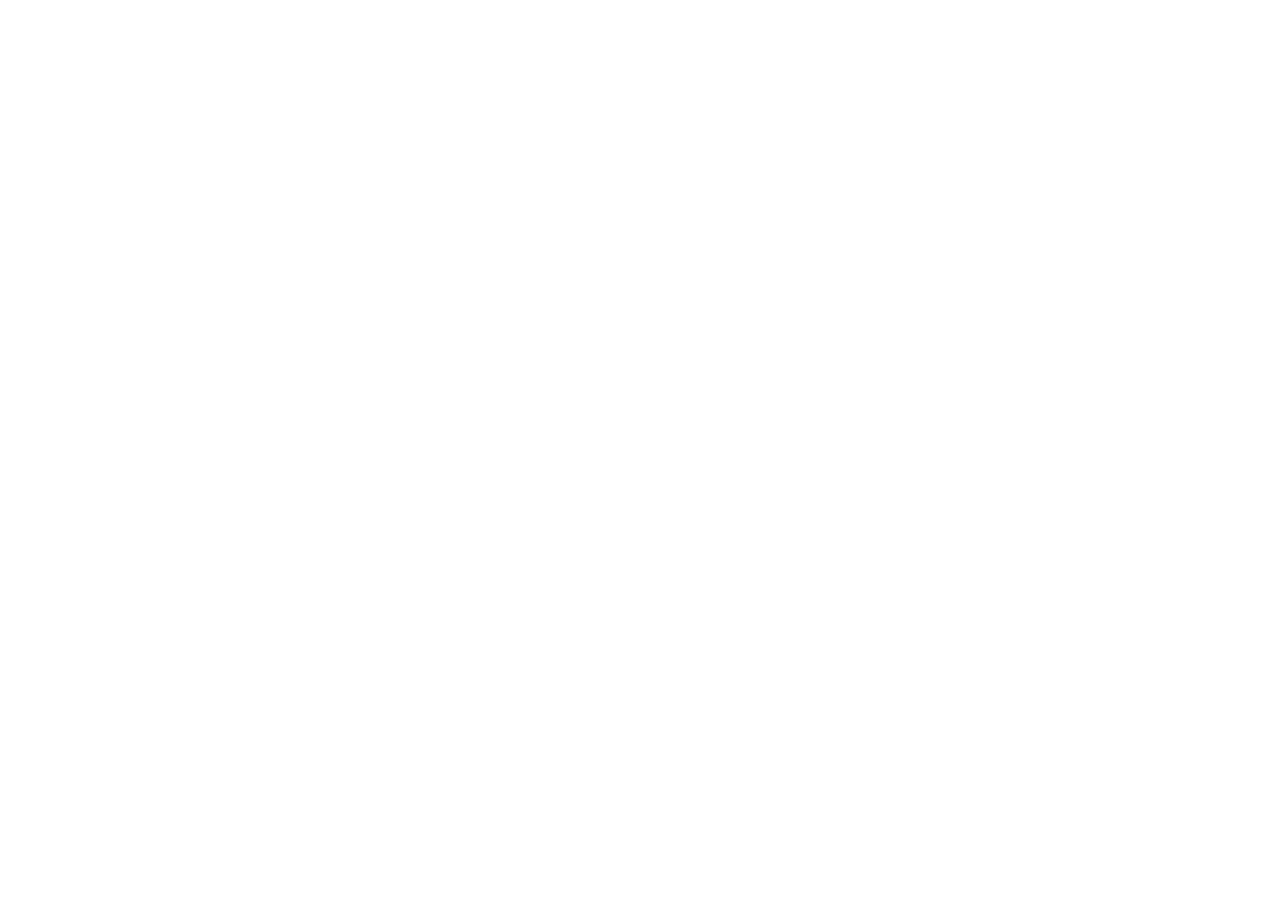
==== statics/franco.html @ 73cf5022 "initial commit, basic functionality" ====
<!DOCTYPE html>
<html>
  <head>
    <meta charset="utf-8">
    <meta name="viewport" content="width=device-width, initial-scale=1">
    <title>Hello Bulma!</title>
    <link rel="stylesheet" href="https://cdnjs.cloudflare.com/ajax/libs/bulma/0.7.4/css/bulma.min.css">
    <link rel="stylesheet" href="../assets/style.css">
    <script defer src="https://use.fontawesome.com/releases/v5.3.1/js/all.js"></script>

  </head>
<body>
  <p id="loading">loading...</p>
  <div id="images">
    <div class="lighten">
      <img src="https://s3-us-west-2.amazonaws.com/s.cdpn.io/593507/lighten1.jpg" alt="" />
      <img src="https://s3-us-west-2.amazonaws.com/s.cdpn.io/593507/lighten2.jpg" alt="" />
      <img src="https://s3-us-west-2.amazonaws.com/s.cdpn.io/593507/lighten3.jpg" alt="" />
      <img src="https://s3-us-west-2.amazonaws.com/s.cdpn.io/593507/lighten4.jpg" alt="" />
    </div>
    <div class="normal">
      <img src="https://s3-us-west-2.amazonaws.com/s.cdpn.io/593507/normal1.jpg" alt="" />
      <img src="https://s3-us-west-2.amazonaws.com/s.cdpn.io/593507/normal2.jpg" alt="" />
      <img src="https://s3-us-west-2.amazonaws.com/s.cdpn.io/593507/normal3.jpg" alt="" />
      <img src="https://s3-us-west-2.amazonaws.com/s.cdpn.io/593507/normal4.jpg" alt="" />
    </div>
    <nav>
      <ul>
        <li class="pre"></li>
        <li class="next"></li>
      </ul>
    </nav>
  </div>
  
</body>
<script src="../assets/script.js"></script>
</html>
---- assets/style.css ----
*{
  margin: 0;
  padding: 0;
}

.tac {
  text-align: center;
}


#loading{
  color: #fff;
  position: absolute;
  letter-spacing: 3px;
  width: 10em;
  line-height: 2em;
  top: calc(50% - 1em) ;
  left: calc(50% - 5em);
  z-index: 2;
  text-align: center;
}

.loading-done{
  display: none;
}

#images{
  position: absolute;
  width: 600px;
  left: calc(50% - 300px);
}

.canvas{
  position: relative;
  display:block;
  overflow: hidden;
}


#images img{
  display: none;
  vertical-align: bottom;
}

canvas{
  vertical-align: bottom;
  position: absolute;
}

nav ul{
  height: 0;
  margin: 0;
}


nav li {
  position: absolute;
  width: 25px;
  height: 25px;
  opacity: .3;
  list-style: none;
  top: calc(50% - 12px);
  z-index: 100;
  transition: opacity .3s;
}

nav li:hover{
  opacity: .7;
}

.pre.after-loading{
  left: -40px;
  -webkit-transform: rotate(-45deg);
  transform: rotate(-45deg);
  border-top: 2px solid #fff;
  border-left: 2px solid #fff;
}

.next.after-loading{
  -webkit-transform: rotate(45deg);
  transform: rotate(45deg);
  border-top: 2px solid #fff;
  border-right: 2px solid #fff;
  right: -40px;
}
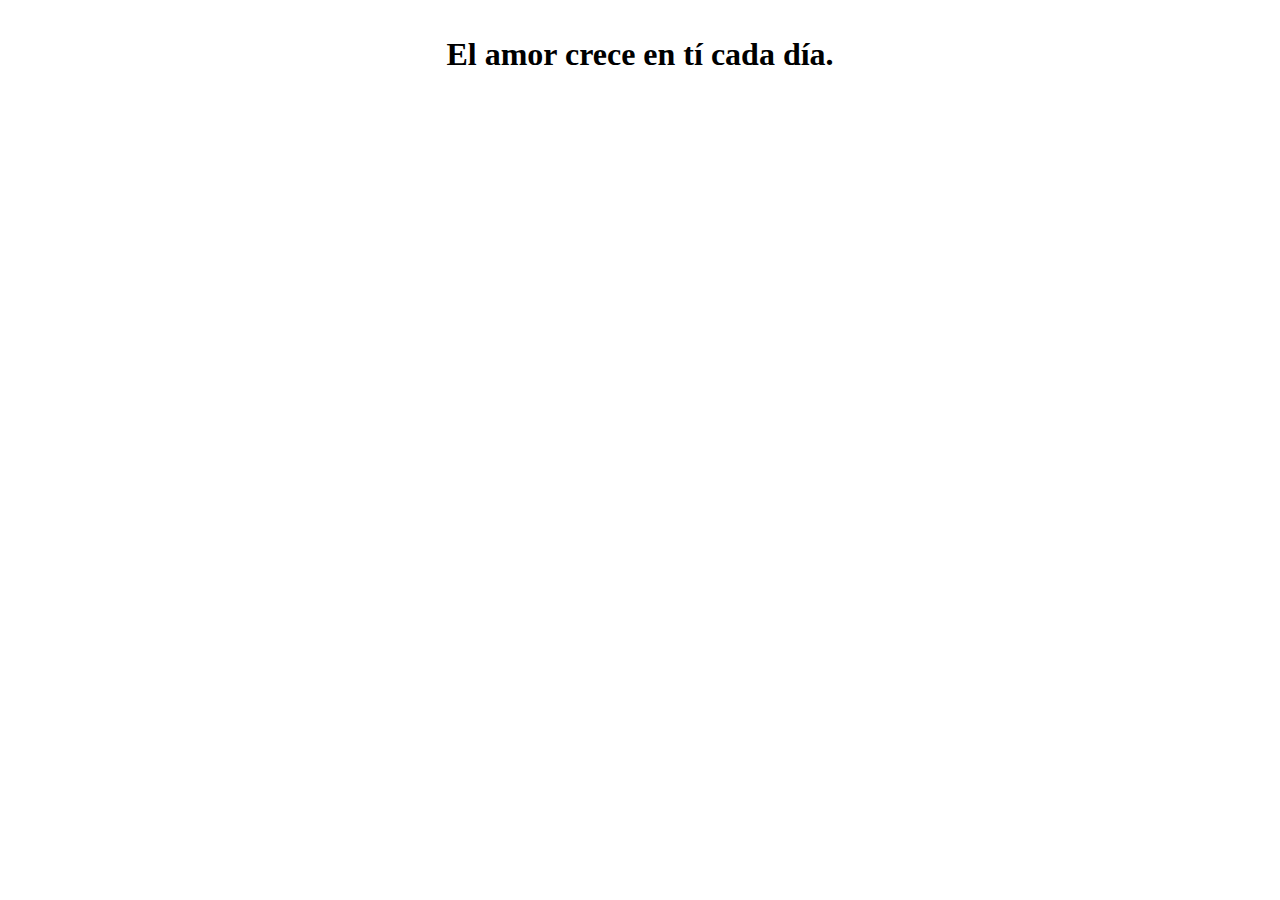
==== commit 78348469: "kinda did a lot" ====
--- a/statics/franco.html
+++ b/statics/franco.html
@@ -10,19 +10,28 @@
 
   </head>
 <body>
+  
   <p id="loading">loading...</p>
+  <section class="hero is-primary is-fullheight">
+      
+    <div class="container">
+    <div class="centerfix">
+      <br>
+      <br>
+        <h1 class="title tac">El amor crece en tí cada día.</h1>
+    </div>
   <div id="images">
     <div class="lighten">
-      <img src="https://s3-us-west-2.amazonaws.com/s.cdpn.io/593507/lighten1.jpg" alt="" />
+      <img src="https://papers.co/wp-content/uploads/papers.co-nk52-night-sky-star-starry-romantic-blue-1-wallpaper.jpg" alt="" />
       <img src="https://s3-us-west-2.amazonaws.com/s.cdpn.io/593507/lighten2.jpg" alt="" />
-      <img src="https://s3-us-west-2.amazonaws.com/s.cdpn.io/593507/lighten3.jpg" alt="" />
-      <img src="https://s3-us-west-2.amazonaws.com/s.cdpn.io/593507/lighten4.jpg" alt="" />
+      <img src="https://encrypted-tbn0.gstatic.com/images?q=tbn:ANd9GcTzMkAOHwryFUIrQTM-ih5YpUuaaYyjZ2yodfjhq8HXVLDekOnq" alt="" />
+      <img src="https://instagram.ftgz1-1.fna.fbcdn.net/vp/cc4e5d8bdeeaeb3dffdbb9001a172677/5D6636AA/t51.2885-15/e35/59064770_378758029398770_4007621298409408081_n.jpg?_nc_ht=instagram.ftgz1-1.fna.fbcdn.net" alt="" />
     </div>
     <div class="normal">
-      <img src="https://s3-us-west-2.amazonaws.com/s.cdpn.io/593507/normal1.jpg" alt="" />
-      <img src="https://s3-us-west-2.amazonaws.com/s.cdpn.io/593507/normal2.jpg" alt="" />
-      <img src="https://s3-us-west-2.amazonaws.com/s.cdpn.io/593507/normal3.jpg" alt="" />
-      <img src="https://s3-us-west-2.amazonaws.com/s.cdpn.io/593507/normal4.jpg" alt="" />
+      <img src="https://instagram.ftgz1-1.fna.fbcdn.net/vp/e05100bad1d61c10f33d07fa9bc5dec7/5D6F0A91/t51.2885-15/e35/53484936_134832617575593_2793163575068205683_n.jpg?_nc_ht=instagram.ftgz1-1.fna.fbcdn.net" alt="" />
+      <img src="https://instagram.ftgz1-1.fna.fbcdn.net/vp/ecb565054162823178c60750714ade7b/5D6DCD75/t51.2885-15/e35/50989199_2369266573309427_6776701270046416927_n.jpg?_nc_ht=instagram.ftgz1-1.fna.fbcdn.net" alt="" />
+      <img src="https://instagram.ftgz1-1.fna.fbcdn.net/vp/92e0549e09afcfbe27a0087075e22889/5D6FFF08/t51.2885-15/e35/42431688_502549120249897_1961463727627058003_n.jpg?_nc_ht=instagram.ftgz1-1.fna.fbcdn.net" alt="" />
+      <img src="https://instagram.ftgz1-1.fna.fbcdn.net/vp/11e5dd033e8872f5ae32e6b38db6321e/5D71E6FE/t51.2885-15/e35/38009360_1861545807258612_6904893964000690176_n.jpg?_nc_ht=instagram.ftgz1-1.fna.fbcdn.net" alt="" />
     </div>
     <nav>
       <ul>
@@ -31,7 +40,8 @@
       </ul>
     </nav>
   </div>
-  
+</div>
+</section>
 </body>
 <script src="../assets/script.js"></script>
 </html>--- a/assets/style.css
+++ b/assets/style.css
@@ -7,6 +7,9 @@
   text-align: center;
 }
 
+.centerfix {
+  height: 130px;
+}
 
 #loading{
   color: #fff;
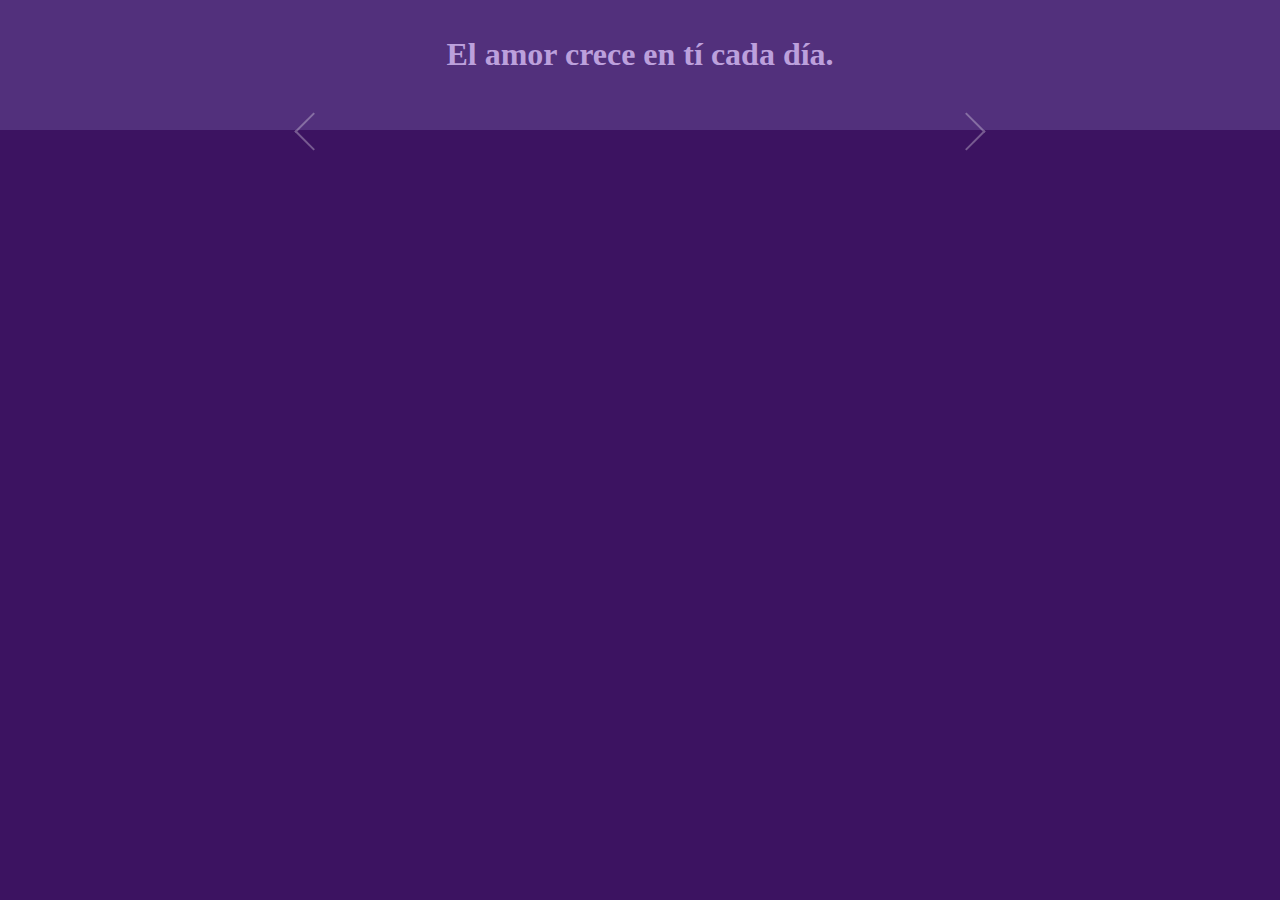
==== commit c73d3aa4: "happy mothers day!" ====
--- a/statics/franco.html
+++ b/statics/franco.html
@@ -3,7 +3,7 @@
   <head>
     <meta charset="utf-8">
     <meta name="viewport" content="width=device-width, initial-scale=1">
-    <title>Hello Bulma!</title>
+    <title>Franco</title>
     <link rel="stylesheet" href="https://cdnjs.cloudflare.com/ajax/libs/bulma/0.7.4/css/bulma.min.css">
     <link rel="stylesheet" href="../assets/style.css">
     <script defer src="https://use.fontawesome.com/releases/v5.3.1/js/all.js"></script>
@@ -12,13 +12,13 @@
 <body>
   
   <p id="loading">loading...</p>
-  <section class="hero is-primary is-fullheight">
+  <section class="hero purple3 is-fullheight">
       
     <div class="container">
     <div class="centerfix">
       <br>
       <br>
-        <h1 class="title tac">El amor crece en tí cada día.</h1>
+        <h1 class="title tac purple2">El amor crece en tí cada día.</h1>
     </div>
   <div id="images">
     <div class="lighten">
--- a/assets/style.css
+++ b/assets/style.css
@@ -1,6 +1,11 @@
 *{
   margin: 0;
   padding: 0;
+  
+}
+
+body {
+  background: #3c1361;
 }
 
 .tac {
@@ -9,6 +14,27 @@
 
 .centerfix {
   height: 130px;
+}
+
+.purple {
+  background:#3c1361
+
+}
+
+.purple2 {
+  color: #bca0dc;
+}
+
+.purple3 {
+  background: #52307c;
+}
+
+.purple4 {
+  background: #663a82;
+}
+
+.purple5 {
+  background: #7c5295;
 }
 
 #loading{
